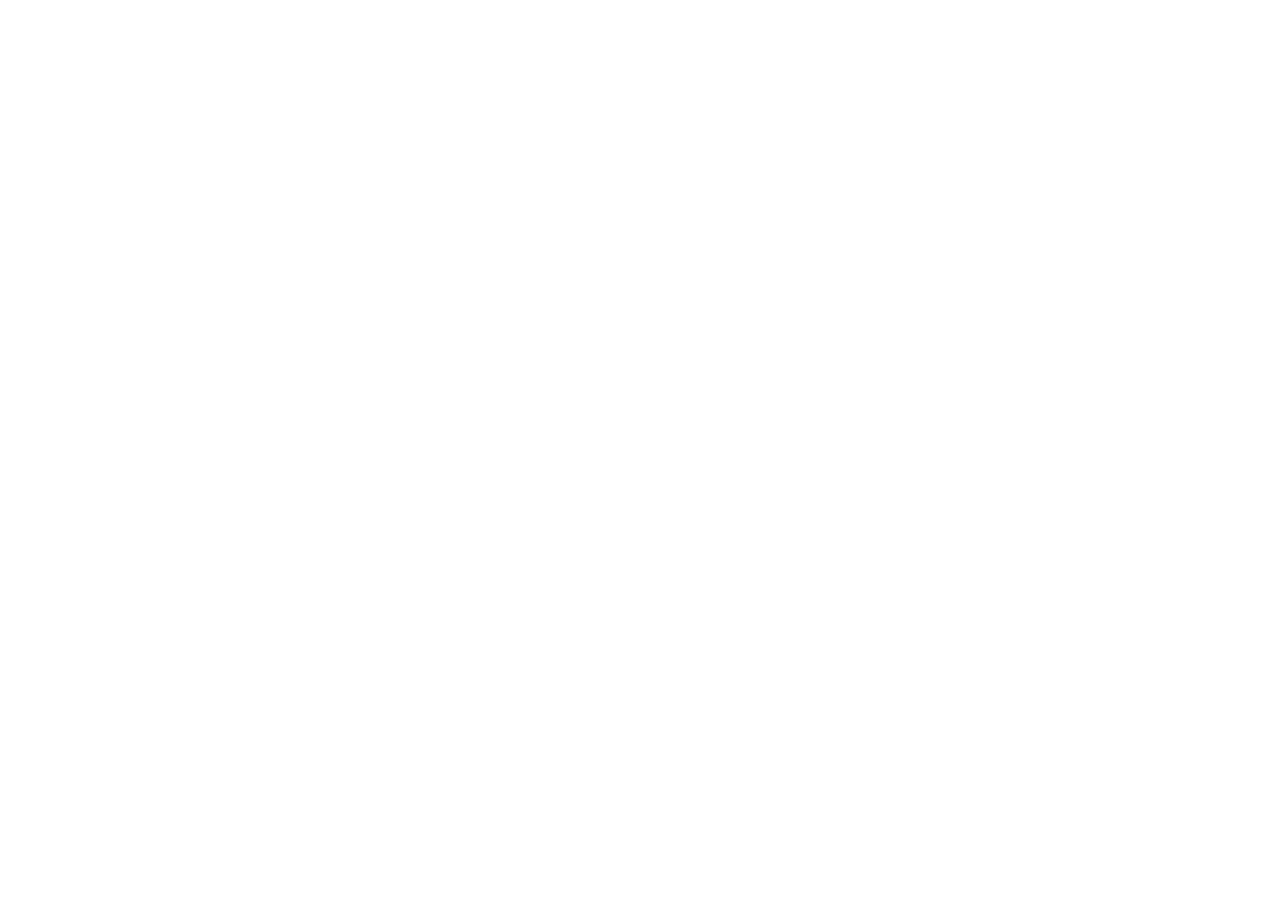
==== index.html @ 9daa81d1 "html and js template" ====
<!DOCTYPE html>
<html lang="en">
<head>
    <meta charset="utf-8">
    <title>Pet Shop</title>
</head>
<body>
    <main>
       <template id="pet-template">
           <article>
               <header>
                   <h1> Pet Name</h1>
                   <div class="body"></div>
                   <p>Pet type</p>
                   <p>Gender</p>
                   <p>Specie</p>
                   <p>€ price</p>
               </header>
               <img src="" alt="">
           </article>

       </template>

    </main>
    <script src="script.js"></script>
</body>
</html>
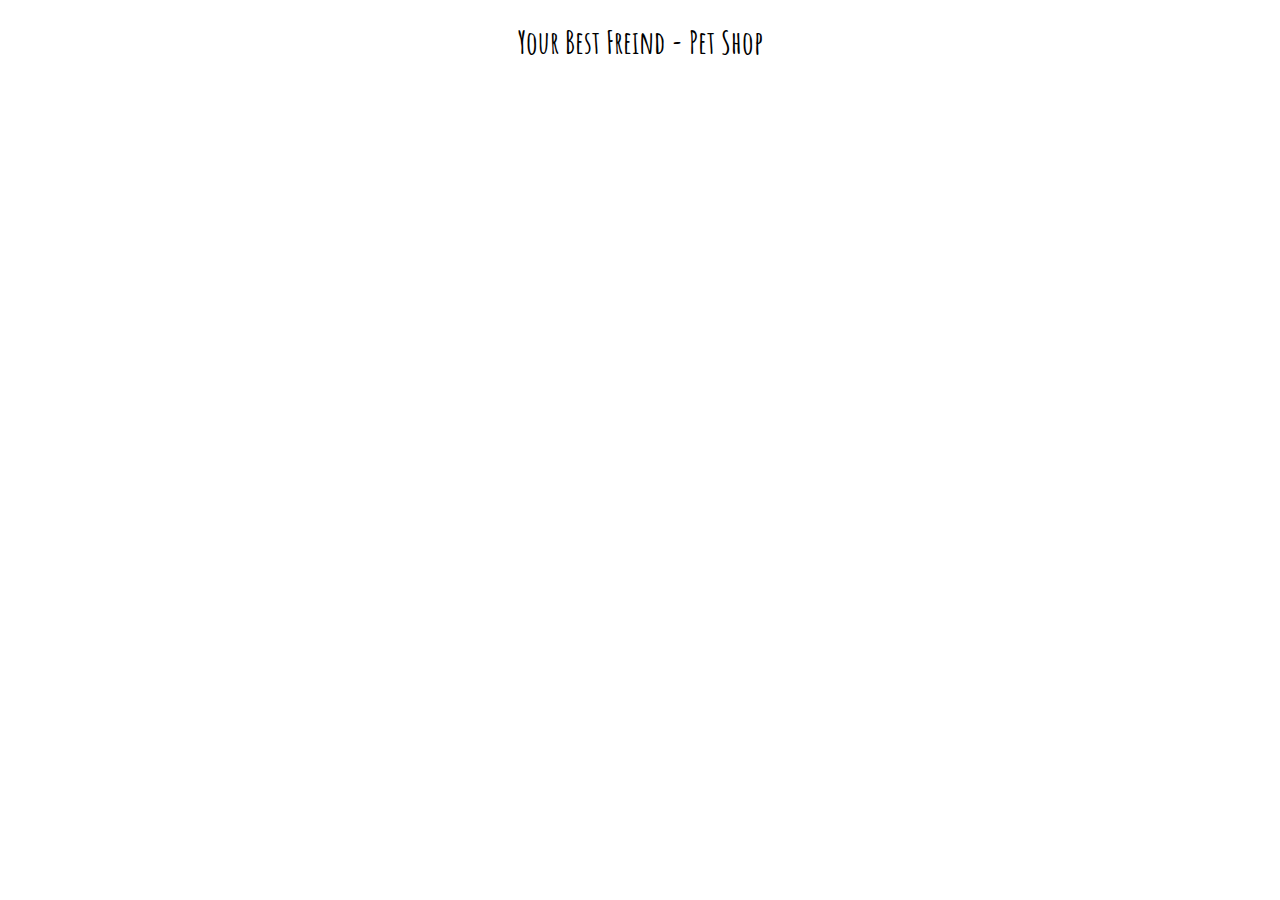
==== commit 00d10553: "css style" ====
--- a/index.html
+++ b/index.html
@@ -2,25 +2,26 @@
 <html lang="en">
 <head>
     <meta charset="utf-8">
+    <link rel="stylesheet" href="style.css">
+    <link href="https://fonts.googleapis.com/css?family=Amatic+SC" rel="stylesheet">
     <title>Pet Shop</title>
 </head>
 <body>
+    <h1>Your Best Freind - Pet Shop</h1>
     <main>
        <template id="pet-template">
            <article>
                <header>
                    <h1> Pet Name</h1>
                    <div class="body"></div>
-                   <p>Pet type</p>
-                   <p>Gender</p>
-                   <p>Specie</p>
-                   <p>€ price</p>
+                   <p class="type">Pet type: <span></span></p>
+                   <p class="gender">Gender: <span></span></p>
+                   <p class="specie">Specie: <span></span></p>
+                   <p class="price">Price: <span></span> € </p>
                </header>
                <img src="" alt="">
            </article>
-
        </template>
-
     </main>
     <script src="script.js"></script>
 </body>
--- a/style.css
+++ b/style.css
@@ -0,0 +1,31 @@
+h1{
+    font-family: "Amatic SC", "cursive";
+    text-align: center;
+}
+
+p{
+    font-family: Montserrat;
+    margin: 20px 50px;
+    font-size: 20px;
+}
+
+article{
+    display: flex;
+    flex-direction: column;
+    justify-content: center;
+    align-items: center;
+    background-color: darksalmon;
+}
+
+main {
+    display: grid;
+    grid-template-columns: 1fr 1fr 1fr;
+    grid-gap: 30px;
+    margin: 50px
+}
+
+img {
+    width: 100%;
+    height: 50%;
+    overflow: hidden;
+}